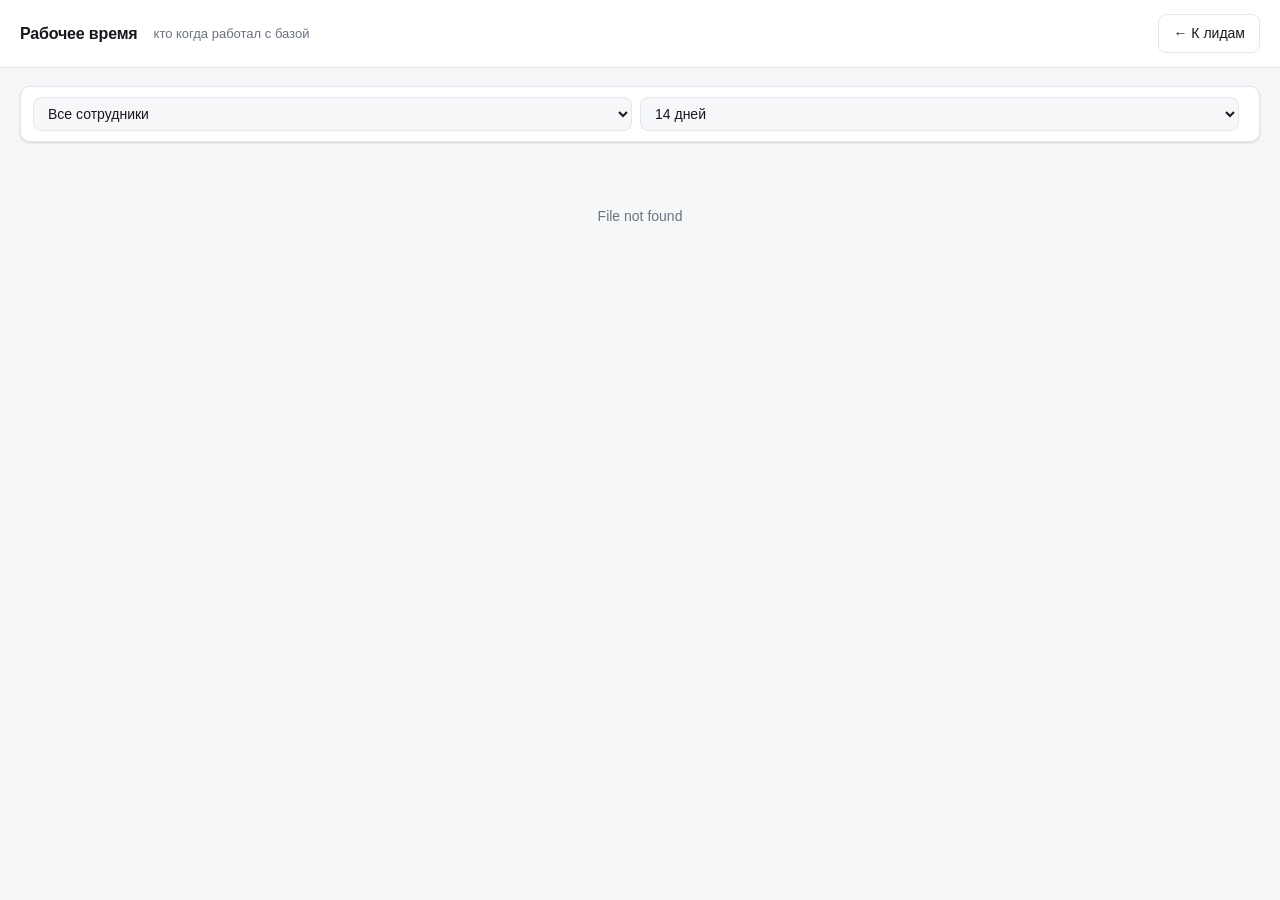
==== static/activity.html @ 86007769 "Учёт рабочего времени сотрудников и отчёт по дням Открытая вкладка раз в минуту шлёт сигнал «я работ" ====
<!doctype html>
<html lang="ru">
<head>
  <meta charset="utf-8">
  <meta name="viewport" content="width=device-width, initial-scale=1">
  <meta name="robots" content="noindex, nofollow, noarchive, nosnippet">
  <title>Рабочее время — сборщик лидов</title>
  <link rel="stylesheet" href="/static/style.css">
</head>
<body>

<header>
  <h1>Рабочее время</h1>
  <span class="city">кто когда работал с базой</span>
  <span class="spacer"></span>
  <a class="btn" href="/">← К лидам</a>
</header>

<div class="wrap">

  <div class="filters">
    <select id="fPerson"><option value="">Все сотрудники</option></select>
    <select id="fDays">
      <option value="7">7 дней</option>
      <option value="14" selected>14 дней</option>
      <option value="30">30 дней</option>
      <option value="90">90 дней</option>
    </select>
    <span class="muted" id="range"></span>
  </div>

  <div id="body"><div class="empty">Загружаем…</div></div>

</div>

<script src="/static/heartbeat.js"></script>
<script src="/static/activity.js"></script>
</body>
</html>
---- static/style.css ----
:root {
  --bg: #f6f7f9;
  --panel: #ffffff;
  --ink: #16181d;
  --muted: #6b7280;
  --line: #e4e7ec;
  --accent: #2f5bea;
  --accent-soft: #eaf0ff;
  --link: #1a47c7;
  --hot: #d92d20;
  --warm: #dc6803;
  --cold: #667085;
  --ok: #067647;
  --shadow: 0 1px 2px rgba(16, 24, 40, .06), 0 1px 3px rgba(16, 24, 40, .1);
  --radius: 10px;
}

@media (prefers-color-scheme: dark) {
  :root {
    --bg: #101317;
    --panel: #171b21;
    --ink: #e8eaed;
    --muted: #9aa3af;
    --line: #272c34;
    --accent: #6d8dff;
    --accent-soft: #1c2436;
    --link: #8fb4ff;
    --hot: #ff6b5e;
    --warm: #f5a524;
    --cold: #8b95a5;
    --ok: #3dd68c;
    --shadow: none;
  }
}

* { box-sizing: border-box; }

/* Свои правила с display перебивают браузерный [hidden]: у .kv задан grid,
   и без этой строки скрытый блок остаётся на экране. */
[hidden] { display: none !important; }

/* Ссылки без класса раньше брали цвет браузера по умолчанию — тёмно-синий,
   который на тёмном фоне почти не читался. */
a { color: var(--link); text-decoration: none; overflow-wrap: anywhere; }
a:hover { text-decoration: underline; }

body {
  margin: 0;
  background: var(--bg);
  color: var(--ink);
  font: 14px/1.5 -apple-system, "Segoe UI", Roboto, Inter, Arial, sans-serif;
  -webkit-font-smoothing: antialiased;
}

/* ── шапка ──────────────────────────────────────────────────────────────── */
header {
  display: flex; align-items: center; gap: 16px; flex-wrap: wrap;
  padding: 14px 20px; background: var(--panel);
  border-bottom: 1px solid var(--line); position: sticky; top: 0; z-index: 20;
}
header h1 { font-size: 16px; margin: 0; font-weight: 650; letter-spacing: -.01em; }
header .city { color: var(--muted); font-size: 13px; }
header .spacer { flex: 1; }

button, .btn {
  font: inherit; cursor: pointer; border-radius: 8px; padding: 8px 14px;
  border: 1px solid var(--line); background: var(--panel); color: var(--ink);
  transition: background .12s, border-color .12s;
}
button:hover, .btn:hover { border-color: var(--accent); }
button:disabled { opacity: .5; cursor: not-allowed; }
button.primary { background: var(--accent); border-color: var(--accent); color: #fff; }
button.primary:hover { filter: brightness(1.07); }

button.burger { font-size: 18px; line-height: 1; padding: 6px 12px; }

.menuback {
  position: fixed; inset: 0; background: rgba(16, 24, 40, .45); z-index: 60;
}
/* Панель выезжает справа — с той же стороны, где стоит сама кнопка ☰.
   Слева она отрывалась от бургера и читалась как чужой элемент экрана. */
.menu {
  position: fixed; top: 0; right: 0; bottom: 0; width: min(300px, 88vw);
  background: var(--panel); border-left: 1px solid var(--line);
  box-shadow: -14px 0 34px rgba(0, 0, 0, .28);
  z-index: 61; padding: 14px; display: flex; flex-direction: column; gap: 4px;
  overflow-y: auto; animation: menuin .16s ease-out;
}
@keyframes menuin { from { transform: translateX(100%); } to { transform: none; } }
.menuhead {
  display: flex; align-items: center; justify-content: space-between; gap: 8px;
  margin-bottom: 10px; padding-bottom: 10px; border-bottom: 1px solid var(--line);
}
.menuhead .who {
  font-weight: 600; min-width: 0;
  overflow: hidden; text-overflow: ellipsis; white-space: nowrap;
}
.menuhead button { flex: 0 0 auto; padding: 4px 10px; }
/* Пока меню открыто, страница под ним не должна уезжать от колеса мыши */
body.noscroll { overflow: hidden; }
.menuitem {
  display: block; width: 100%; text-align: left; padding: 10px 12px;
  border: 1px solid transparent; border-radius: 8px; background: none;
  color: var(--ink); font: inherit; cursor: pointer; text-decoration: none;
}
.menuitem:hover { background: var(--accent-soft); border-color: transparent; }
.menusep { height: 1px; background: var(--line); margin: 8px 0; }

/* ── карточки статистики ────────────────────────────────────────────────── */
.wrap { padding: 18px 20px 60px; max-width: 1600px; margin: 0 auto; }

.stats { display: grid; gap: 12px; grid-template-columns: repeat(auto-fit, minmax(150px, 1fr)); margin-bottom: 16px; }
.stat {
  background: var(--panel); border: 1px solid var(--line); border-radius: var(--radius);
  padding: 12px 14px; box-shadow: var(--shadow); cursor: pointer;
}
.stat:hover { border-color: var(--accent); }
.stat.active { border-color: var(--accent); background: var(--accent-soft); }
.stat .n { font-size: 24px; font-weight: 680; letter-spacing: -.02em; }
.stat .t { color: var(--muted); font-size: 12px; margin-top: 2px; }

/* ── панель фильтров ────────────────────────────────────────────────────── */
/* Одна строка: селекты сжимаются, а не переносятся. min-width: 0 обязателен —
   без него у flex-элемента ширина не опускается ниже содержимого. */
.filters {
  display: flex; gap: 8px; flex-wrap: nowrap; align-items: center;
  background: var(--panel); border: 1px solid var(--line); border-radius: var(--radius);
  padding: 10px 12px; margin-bottom: 14px; box-shadow: var(--shadow);
}
.filters select { flex: 1 1 0; min-width: 0; text-overflow: ellipsis; }
.filters input[type=search] { flex: 1 1 0; min-width: 0; }
.filters #count { flex: 0 0 auto; white-space: nowrap; font-size: 12px; }
.filters #btnStats { flex: 0 0 auto; white-space: nowrap; }

/* Ноутбук 1396 px с масштабом Windows 125-150% отдаёт странице всего
   900-1100 CSS-пикселей. Там строка ещё влезает, если ужать отступы,
   а не переносить «По баллу» и счётчик лидов на второй ряд. */
@media (max-width: 1150px) {
  .filters { gap: 6px; padding: 10px 8px; }
  .filters select, .filters input[type=search] { padding: 7px 6px; }
  .filters #count { font-size: 11px; }
}
/* Ниже этого одной строкой уже не прочитать — только тогда переносим */
@media (max-width: 760px) {
  .filters { flex-wrap: wrap; }
  .filters select, .filters input[type=search] { flex: 1 1 150px; padding: 7px 10px; }
}
/* Перечислять типы по одному нельзя: забытый type=password остаётся
   с белым фоном браузера и на тёмной теме светится. */
input:not([type=checkbox]):not([type=radio]):not([type=file]),
select, textarea {
  font: inherit; color: var(--ink); background: var(--bg);
  border: 1px solid var(--line); border-radius: 8px; padding: 7px 10px;
}

input:focus, select:focus, textarea:focus { outline: 2px solid var(--accent-soft); border-color: var(--accent); }

/* ── таблица ────────────────────────────────────────────────────────────── */
.tablebox {
  background: var(--panel); border: 1px solid var(--line);
  border-radius: var(--radius); overflow: auto; box-shadow: var(--shadow);
}
table { width: 100%; border-collapse: collapse; }
th {
  text-align: left; font-size: 12px; font-weight: 600; color: var(--muted);
  padding: 8px 9px; border-bottom: 1px solid var(--line);
  position: sticky; top: 0; background: var(--panel); white-space: nowrap;
}
td { padding: 8px 9px; border-bottom: 1px solid var(--line); vertical-align: middle; }

/* Колонки, кроме названия, живут по содержимому и не растягиваются.
   Порядок: 1 объект, 2 признак, 3 мой приоритет, 4 балл, 5 контакты,
   6 сайт, 7 статус — при добавлении колонки номера надо править здесь. */
th.num, td.num { width: 1%; text-align: right; }
td:nth-child(2), td:nth-child(6), td:nth-child(7) { width: 1%; white-space: nowrap; }

tbody tr { cursor: pointer; }
tbody tr:hover { background: var(--accent-soft); }
tbody tr.selected { background: var(--accent-soft); box-shadow: inset 3px 0 0 var(--accent); }
td .name { font-weight: 560; }
td .sub { color: var(--muted); font-size: 12px; }

.score { font-weight: 680; font-variant-numeric: tabular-nums; }
.score.hot { color: var(--hot); }
.score.warm { color: var(--warm); }
.score.cold { color: var(--cold); }

.badge {
  display: inline-block; padding: 2px 8px; border-radius: 999px;
  font-size: 12px; border: 1px solid var(--line); white-space: nowrap;
}
.badge.r-LIQUIDATED { background: #f2f4f7; border-color: #98a2b3; color: #475467; text-decoration: line-through; }
.badge.r-NO_SITE, .badge.r-SITE_DEAD { background: #fef3f2; border-color: #fda29b; color: #b42318; }
.badge.r-NO_MOBILE, .badge.r-CHEAP_BUILDER, .badge.r-OUTDATED,
.badge.r-NO_BOOKING { background: #fffaeb; border-color: #fec84b; color: #b54708; }
.badge.r-OK { background: #ecfdf3; border-color: #75e0a7; color: #067647; }
@media (prefers-color-scheme: dark) {
  .badge.r-LIQUIDATED { background: #f2f4f7; border-color: #98a2b3; color: #475467; text-decoration: line-through; }
.badge.r-NO_SITE, .badge.r-SITE_DEAD { background: #2a1614; border-color: #7a2e28; color: #ff9c92; }
  .badge.r-NO_MOBILE, .badge.r-CHEAP_BUILDER, .badge.r-OUTDATED,
  .badge.r-NO_BOOKING { background: #2a2110; border-color: #7a5c1e; color: #f7c469; }
  .badge.r-OK { background: #10241a; border-color: #1f5c3d; color: #6ee7a8; }
}

.chips { display: flex; gap: 5px; flex-wrap: wrap; }
.chip {
  font-size: 11px; padding: 2px 7px; border-radius: 6px;
  background: var(--accent-soft); color: var(--accent); border: 1px solid transparent;
  text-decoration: none; white-space: nowrap;
}
.chip:hover { border-color: var(--accent); }
.chip.off { background: transparent; color: var(--muted); border: 1px dashed var(--line); }

.st { font-size: 12px; padding: 3px 8px; border-radius: 6px; background: var(--bg); border: 1px solid var(--line); }
.st.deal { color: var(--ok); border-color: var(--ok); }
.st.refused { color: var(--muted); }
.st.in_work, .st.contacted { color: var(--accent); border-color: var(--accent); }

/* ── рабочая область: таблица слева, карточка справа ────────────────────── */
/* Карточка стоит рядом с таблицей, а не поверх неё: ничего не перекрывается
   и строки списка не нужно затемнять. */
.workspace { display: flex; gap: 14px; align-items: flex-start; }
.main { flex: 1 1 auto; min-width: 0; }
.pager { margin-top: 12px; display: flex; gap: 8px; align-items: center; }

.side {
  flex: 0 0 400px;
  position: sticky;
  top: 74px;
  max-height: calc(100vh - 96px);
  overflow-y: auto;
  overflow-x: hidden;          /* страховка: вбок панель не ездит никогда */
  background: var(--panel);
  border: 1px solid var(--line);
  border-radius: var(--radius);
  box-shadow: var(--shadow);
  padding: 18px 20px 28px;
}
.side .placeholder {
  color: var(--muted); text-align: center; padding: 70px 10px; font-size: 13px;
}
/* Название и крестик — одна строка, действия отдельной строкой ниже.
   Раньше три кнопки и заголовок делили 400 px, и длинное название
   выдавливало крестик за край: у панели появлялся горизонтальный скролл. */
.cardhead {
  display: flex; justify-content: space-between; align-items: flex-start; gap: 8px;
}
.cardhead h2 {
  margin: 0; font-size: 18px; letter-spacing: -.02em;
  min-width: 0; overflow-wrap: anywhere;
}
.cardhead .close { flex: 0 0 auto; padding: 4px 9px; line-height: 1.2; }
.cardmeta { margin-top: 4px; color: var(--muted); }
.cardactions { display: flex; gap: 6px; flex-wrap: wrap; margin-top: 10px; }

.section { margin-top: 18px; }
.section h3 {
  font-size: 12px; text-transform: uppercase; letter-spacing: .05em;
  color: var(--muted); margin: 0 0 8px; font-weight: 600;
}
.pitch {
  background: var(--accent-soft); border-left: 3px solid var(--accent);
  padding: 12px 14px; border-radius: 0 8px 8px 0; line-height: 1.55;
}
.kv { display: grid; grid-template-columns: 120px 1fr; gap: 6px 10px; font-size: 13px; }
.kv dt { color: var(--muted); }
.kv dd { margin: 0; word-break: break-word; }
ul.missing { margin: 0; padding-left: 18px; }
ul.missing li { margin-bottom: 4px; }
.statusrow { display: flex; gap: 6px; flex-wrap: wrap; }
.statusrow button.on { background: var(--accent); border-color: var(--accent); color: #fff; }
textarea { width: 100%; min-height: 80px; resize: vertical; }

/* На узком экране места на две колонки нет — карточка выезжает поверх */
@media (max-width: 1180px) {
  .workspace { display: block; }
  .side {
    position: fixed; top: 0; right: 0; bottom: 0;
    width: min(520px, 100%); max-height: none;
    border-radius: 0; border-left: 1px solid var(--line);
    z-index: 50; display: none;
  }
  .side.on { display: block; }
  .side .placeholder { display: none; }
}

/* ── прогресс сбора ─────────────────────────────────────────────────────── */
.runbox {
  background: var(--panel); border: 1px solid var(--line); border-radius: var(--radius);
  padding: 12px 14px; margin-bottom: 14px; box-shadow: var(--shadow); display: none;
}
.runbox.on { display: block; }
.bar { height: 6px; background: var(--bg); border-radius: 999px; overflow: hidden; margin: 8px 0; }
.bar i { display: block; height: 100%; background: var(--accent); width: 0; transition: width .3s; }
.log {
  font: 12px/1.5 ui-monospace, "Cascadia Code", Consolas, monospace;
  color: var(--muted); max-height: 130px; overflow-y: auto; white-space: pre-wrap;
}
.muted { color: var(--muted); }
.empty { padding: 50px 20px; text-align: center; color: var(--muted); }
dialog { border: 1px solid var(--line); border-radius: var(--radius); background: var(--panel); color: var(--ink); padding: 20px; max-width: 460px; }
dialog::backdrop { background: rgba(16,24,40,.4); }
label.row { display: flex; align-items: center; gap: 8px; margin-bottom: 10px; }

/* ── правка адреса сайта в карточке ─────────────────────────────────────── */
.siteedit { display: flex; gap: 6px; margin-top: 8px; }
.siteedit input { flex: 1; min-width: 0; }
.wasurl {
  margin-top: 8px; font-size: 12px; color: var(--muted);
  padding: 7px 9px; background: var(--bg); border: 1px dashed var(--line);
  border-radius: 8px;
}
.wasurl a { color: var(--muted); text-decoration: line-through; }
.wasurl a:hover { color: var(--link); }

/* ── скрытые лиды ───────────────────────────────────────────────────────── */
.dangerzone {
  margin-top: 26px; padding-top: 16px; border-top: 1px solid var(--line);
}
button.danger { border-color: var(--hot); color: var(--hot); }
button.danger:hover { background: var(--hot); border-color: var(--hot); color: #fff; }

.hiddenbanner {
  background: var(--bg); border: 1px dashed var(--line); border-radius: 8px;
  padding: 10px 12px; margin-top: 12px; font-size: 13px; color: var(--muted);
}
tbody tr.is-hidden td { opacity: .55; }
tbody tr.is-hidden .name::after {
  content: " · скрыт"; color: var(--muted); font-weight: 400; font-size: 12px;
}

/* ── кто вошёл ──────────────────────────────────────────────────────────── */
header .who { color: var(--muted); font-size: 13px; }

/* Кнопка-ссылка «смотреть полностью»: не должна спорить с настоящими кнопками */
button.linkbtn {
  margin-top: 8px; padding: 4px 0;
  background: none; border: none; color: var(--link); font-size: 13px;
}
button.linkbtn:hover { border: none; text-decoration: underline; }

/* ── форма добавления объекта ───────────────────────────────────────────── */
dialog .fld { display: block; margin-bottom: 10px; }
dialog .fld > span { display: block; font-size: 12px; color: var(--muted); margin-bottom: 4px; }
dialog .fld input, dialog .fld textarea { width: 100%; }
.fldrow { display: flex; gap: 10px; }
.fldrow .fld { flex: 1; min-width: 0; }
dialog .err {
  display: none; margin-bottom: 12px; font-size: 13px;
  background: #fef3f2; border: 1px solid #fda29b; color: #b42318;
  padding: 9px 11px; border-radius: 8px;
}
dialog .err.on { display: block; }
@media (prefers-color-scheme: dark) {
  dialog .err { background: #2a1614; border-color: #7a2e28; color: #ff9c92; }
}

/* Форма правки карточки: те же поля, что в диалоге добавления */
.side .fld { display: block; margin-bottom: 10px; }
.side .fld > span { display: block; font-size: 12px; color: var(--muted); margin-bottom: 4px; }
.side .fld input { width: 100%; }
.side .err {
  display: none; margin-top: 12px; font-size: 13px;
  background: #fef3f2; border: 1px solid #fda29b; color: #b42318;
  padding: 9px 11px; border-radius: 8px;
}
.side .err.on { display: block; }
@media (prefers-color-scheme: dark) {
  .side .err { background: #2a1614; border-color: #7a2e28; color: #ff9c92; }
}

/* ── моя оценка приоритета ──────────────────────────────────────────────── */
.prios { display: flex; gap: 4px; flex-wrap: wrap; }
.prios button {
  min-width: 30px; padding: 5px 0; text-align: center;
  font-variant-numeric: tabular-nums;
}
.prios button.on { background: var(--accent); border-color: var(--accent); color: #fff; }
.prios .prio-clear { color: var(--muted); }

.prio {
  display: inline-block; min-width: 20px; padding: 1px 6px; border-radius: 6px;
  background: var(--accent); color: #fff; font-weight: 650;
  font-variant-numeric: tabular-nums; font-size: 12px;
}

/* ── референсы ──────────────────────────────────────────────────────────── */
.refgroup { margin-bottom: 26px; }
.refgroup h2 {
  font-size: 15px; margin: 0 0 10px; font-weight: 650; letter-spacing: -.01em;
}
.refgrid {
  display: grid; gap: 12px;
  grid-template-columns: repeat(auto-fill, minmax(330px, 1fr));
}
.refcard {
  background: var(--panel); border: 1px solid var(--line);
  border-radius: var(--radius); padding: 14px 16px; box-shadow: var(--shadow);
}
.refcard:hover { border-color: var(--accent); }
.refhead { display: flex; justify-content: space-between; gap: 10px; align-items: flex-start; }
.refname { font-weight: 600; font-size: 14px; }
.refacts { display: flex; gap: 4px; flex: 0 0 auto; }
.refacts button { padding: 3px 8px; line-height: 1.2; font-size: 13px; }
.refnote {
  margin-top: 8px; font-size: 13px; line-height: 1.5;
  border-left: 3px solid var(--accent); padding-left: 10px;
}

/* Ссылка-кнопка «к лидам» в шапке */
a.btn { display: inline-block; text-decoration: none; }
a.btn:hover { text-decoration: none; }

/* ── рабочее время сотрудников ──────────────────────────────────────────── */
.person { margin-bottom: 24px; }
.personhead {
  display: flex; align-items: baseline; gap: 10px; flex-wrap: wrap;
  margin-bottom: 8px;
}
.personhead h2 { margin: 0; font-size: 17px; letter-spacing: -.02em; }
.personhead .spacer { flex: 1; }
.personhead .total { font-size: 17px; font-weight: 680; font-variant-numeric: tabular-nums; }
.chip.online { background: transparent; border: 1px solid var(--ok); color: var(--ok); }

/* Строки здесь ничего не открывают — рука вместо стрелки только сбивает */
.person tbody tr { cursor: default; }
.person tbody tr:hover { background: transparent; }
.person td.day { white-space: nowrap; }
.person td.sum { white-space: nowrap; font-variant-numeric: tabular-nums; font-weight: 600; }

/* Полоса длины дня: сравнение на глаз, без чтения цифр */
.barcell { width: 170px; }
.barcell i { display: block; height: 8px; border-radius: 999px; background: var(--accent); }
@media (max-width: 760px) { .barcell { display: none; } .person th:nth-child(3) { display: none; } }
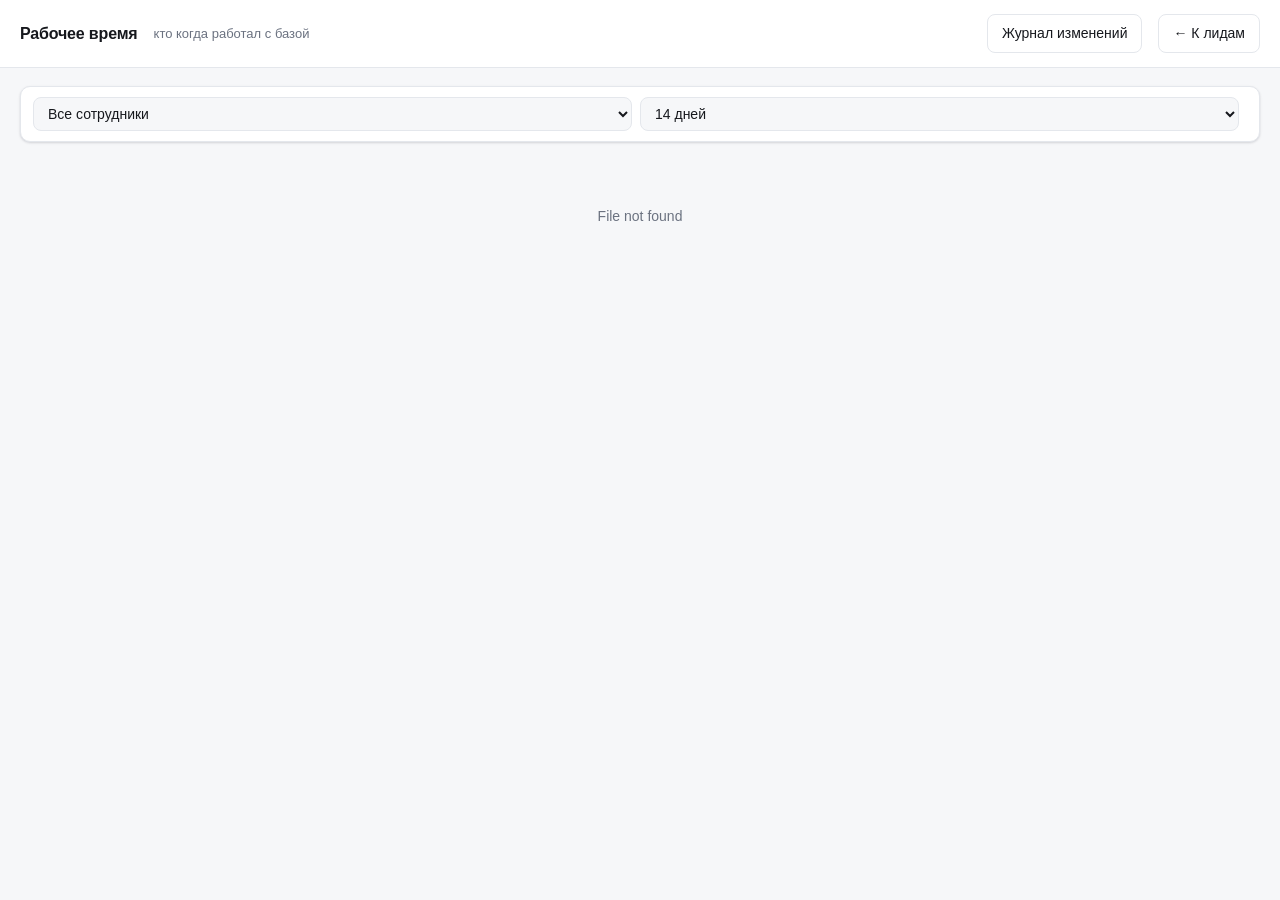
==== commit 5b3511dc: "Журнал изменений с откатом правок Каждая правка пишется отдельной строкой: кто, когда, какое поле, ч" ====
--- a/static/activity.html
+++ b/static/activity.html
@@ -13,6 +13,7 @@
   <h1>Рабочее время</h1>
   <span class="city">кто когда работал с базой</span>
   <span class="spacer"></span>
+  <a class="btn" href="/history">Журнал изменений</a>
   <a class="btn" href="/">← К лидам</a>
 </header>
 
--- a/static/style.css
+++ b/static/style.css
@@ -432,3 +432,47 @@
 .barcell { width: 170px; }
 .barcell i { display: block; height: 8px; border-radius: 999px; background: var(--accent); }
 @media (max-width: 760px) { .barcell { display: none; } .person th:nth-child(3) { display: none; } }
+
+/* ── журнал изменений ───────────────────────────────────────────────────── */
+.hday {
+  font-size: 12px; color: var(--muted); font-weight: 600;
+  margin: 14px 0 6px; padding-bottom: 4px; border-bottom: 1px solid var(--line);
+}
+.hday:first-child { margin-top: 0; }
+
+.hrow {
+  position: relative; padding: 8px 88px 8px 0;
+  border-bottom: 1px solid var(--line);
+}
+.hrow:last-child { border-bottom: none; }
+/* Откатанная правка остаётся в журнале, но перестаёт быть текущим положением
+   дел — приглушаем её, чтобы не читалась как действующее значение. */
+.hrow.reverted { opacity: .55; }
+.hrow.reverted .hbody { text-decoration: line-through; }
+
+.hmeta { display: flex; gap: 8px; flex-wrap: wrap; align-items: baseline;
+  font-size: 12px; color: var(--muted); }
+.hmeta .hwho { font-weight: 600; color: var(--ink); }
+.hmeta .hwho.sys { font-weight: 400; color: var(--muted); font-style: italic; }
+.hmeta .hlead { color: var(--link); }
+.hbody { margin-top: 2px; overflow-wrap: anywhere; }
+.hbody .harrow { color: var(--muted); padding: 0 2px; }
+.hempty { color: var(--muted); font-style: normal; }
+
+/* Кнопка отката висит справа и не растягивает строку */
+.hundo, .hdone {
+  position: absolute; right: 0; top: 8px;
+  font-size: 12px; white-space: nowrap;
+}
+.hundo { padding: 3px 9px; }
+.hdone { color: var(--muted); }
+
+.checkline { display: flex; align-items: center; gap: 5px; white-space: nowrap;
+  flex: 0 0 auto; font-size: 13px; color: var(--muted); }
+.pager { display: flex; gap: 10px; align-items: center; justify-content: center;
+  margin-top: 16px; }
+
+/* В карточке журнал узкий: кнопку отката переносим под строку */
+.side .hrow { padding-right: 0; }
+.side .hundo, .side .hdone { position: static; display: inline-block; margin-top: 4px; }
+.histfoot { display: flex; gap: 12px; flex-wrap: wrap; margin-top: 8px; }
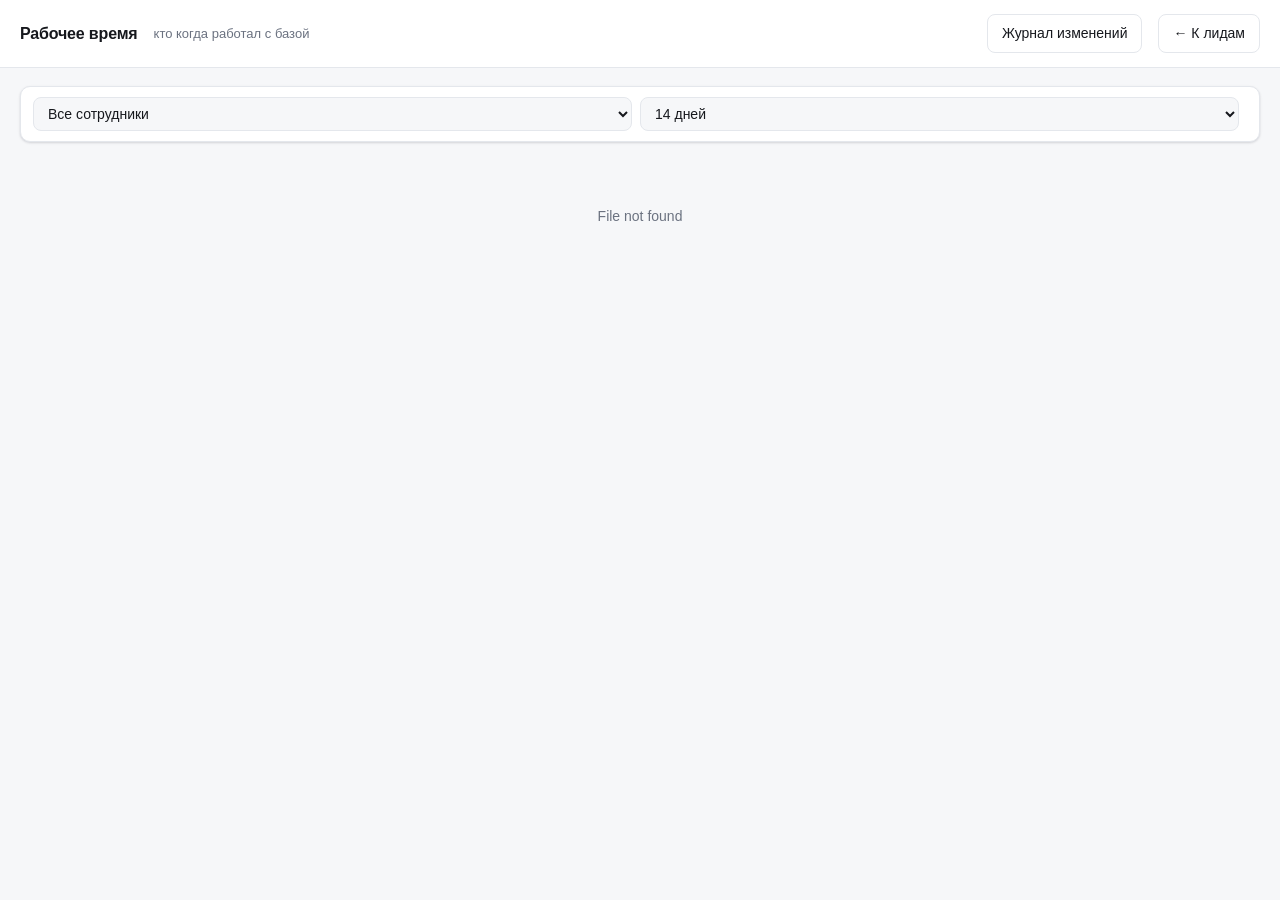
==== commit 7da2cb29: "Иконки лидгена: вкладка браузера и главный экран айфона Взяты готовые экспорты Аркадия. Мелкие разме" ====
--- a/static/activity.html
+++ b/static/activity.html
@@ -5,6 +5,17 @@
   <meta name="viewport" content="width=device-width, initial-scale=1">
   <meta name="robots" content="noindex, nofollow, noarchive, nosnippet">
   <title>Рабочее время — сборщик лидов</title>
+  <!-- Иконки Аркадия. favicon-16/32 нарисованы под реальный размер вкладки —
+       браузерное уменьшение 512-го даёт тёмные ореолы вокруг буквы.
+       apple-touch-icon айфон берёт при добавлении на главный экран и скругляет
+       сам, поэтому файл квадратный и без прозрачности. -->
+  <link rel="icon" type="image/png" sizes="16x16" href="/static/icons/favicon-16.png">
+  <link rel="icon" type="image/png" sizes="32x32" href="/static/icons/favicon-32.png">
+  <link rel="icon" type="image/png" sizes="192x192" href="/static/icons/favicon-192.png">
+  <link rel="icon" type="image/png" sizes="512x512" href="/static/icons/favicon-512.png">
+  <link rel="apple-touch-icon" sizes="180x180" href="/static/icons/apple-touch-icon.png">
+  <link rel="manifest" href="/site.webmanifest">
+  <meta name="theme-color" content="#0e0e10">
   <link rel="stylesheet" href="/static/style.css">
 </head>
 <body>
